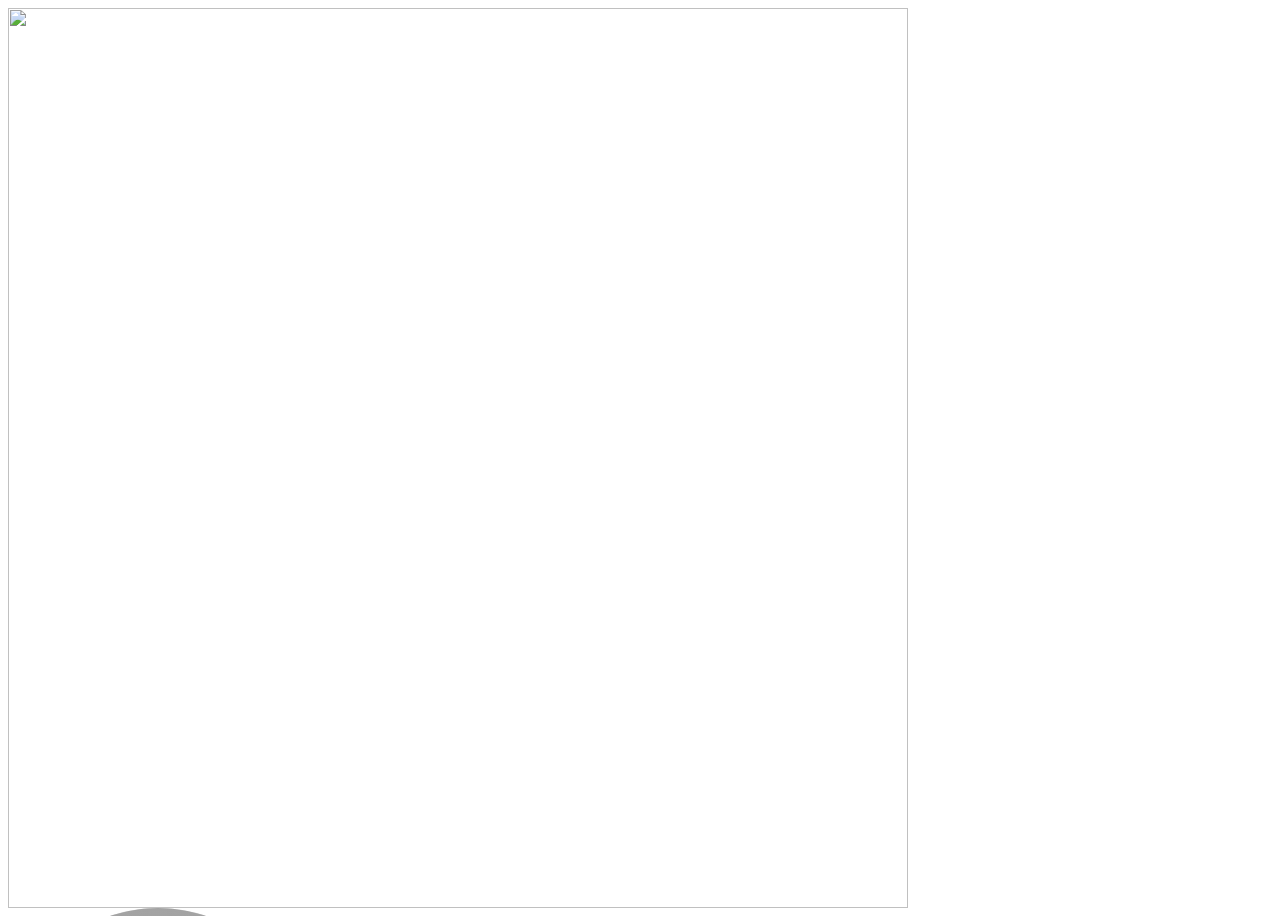
==== app/test/test.html @ 3030bae6 "test files created" ====
<html lang="en">
<head>
    <meta charset="UTF-8">
    <meta name="viewport" content="width=device-width, initial-scale=1.0">
    <title>Document</title>
    <link  type="text/css" rel="stylesheet" href="test.css">
</head>
<body>
    
    <!-- <img src="https://cdn.pixabay.com/photo/2015/04/23/22/00/tree-736885_1280.jpg" alt=""> -->
    <img src="https://i.pinimg.com/originals/31/60/3b/31603b65a897a6f9e999e496d34cf62a.gif" style="height: 100vh;" alt="">
    
    <!-- <div class="mouseModal">
        <div class="wheelNose"></div>
        
        <div class="wheelContainer">
            <div class="wheelBorder"></div>
            
            <div class="wheelPiece">
                
                <div class="wheelContent"></div>
            
            </div>
        </div>

    </div> -->

    

</body>
<script src = 'test.js'></script>
</html>
---- app/test/test.css ----
.mouseModal * {
    margin: 0;
    padding: 0;
}

.mouseModal {
    position: fixed;
    z-index: 9999;

    display: flex;
    justify-content: center;
    align-items: center;

    /* width: 400px; */
    /* width: 200px; */
    aspect-ratio: 1/1;
    /* overflow: hidden; */

    border-radius: 100%;
    
    background: radial-gradient(#00000070, #7c7c7c70);
    backdrop-filter: blur(7px);
    /* background-color: antiquewhite; */

}

/* the button on the front of the  */
.mouseModal .wheelNose{
    z-index: 9999;
    width: 25%;
    aspect-ratio: 1/1;

    position: absolute;

    background-color: #8a8a8a9b;
    /* background-color: #00000082; */
    background: radial-gradient(#3b3b3ba9, #0000003f);

    border-radius:100%;
}

.mouseModal .wheelContainer{
    width: 100%;
    aspect-ratio: 1/1;
    position: absolute;
    display: flex;
    justify-content: center;
    align-items: center;
}

/* css for a slice of the mouse modal wheel */
.mouseModal .wheelContainer .wheelPiece{
    position: absolute;
    
    width: 100%;
    aspect-ratio: 1/1;
    
    /* radial gradient */
    /* background: radial-gradient(#00000000, #7c7c7cc0); */
    background: radial-gradient(#00000000, rgba(147, 147, 147, 0.753));
    /* background: radial-gradient(#00000000, rgba(254, 254, 254, 0.753)); */

    overflow: hidden;
    
    border-radius:100%; 

    clip-path: polygon(-50% 50%, 50% 50%, 50% -50%);
}

.mouseModal .wheelContainer .wheelBorder{
    position: absolute;
    width: 107%;
    aspect-ratio: 1/1;
    
    border-radius:100%;
    clip-path: polygon(-50% 50%, 50% 50%, 50% -50%);
    
    background: radial-gradient(transparent 68%, #8439c79a 68%);
    /* background-color: black; */
    
}

.mouseModal .wheelContainer .wheelPiece .wheelContent{
    width: 40%;

    /* bottom: 10%;
    right: 10%; */

    aspect-ratio: 1/1;
    position: absolute;
    border: 1px solid black;
    border-radius:100%;
    /* clip-path: polygon(-50% 50%, 50% 50%, 50% -50%); */
    /* border-top-left-radius: 100%; */
    /* rotate: 45deg; */

}
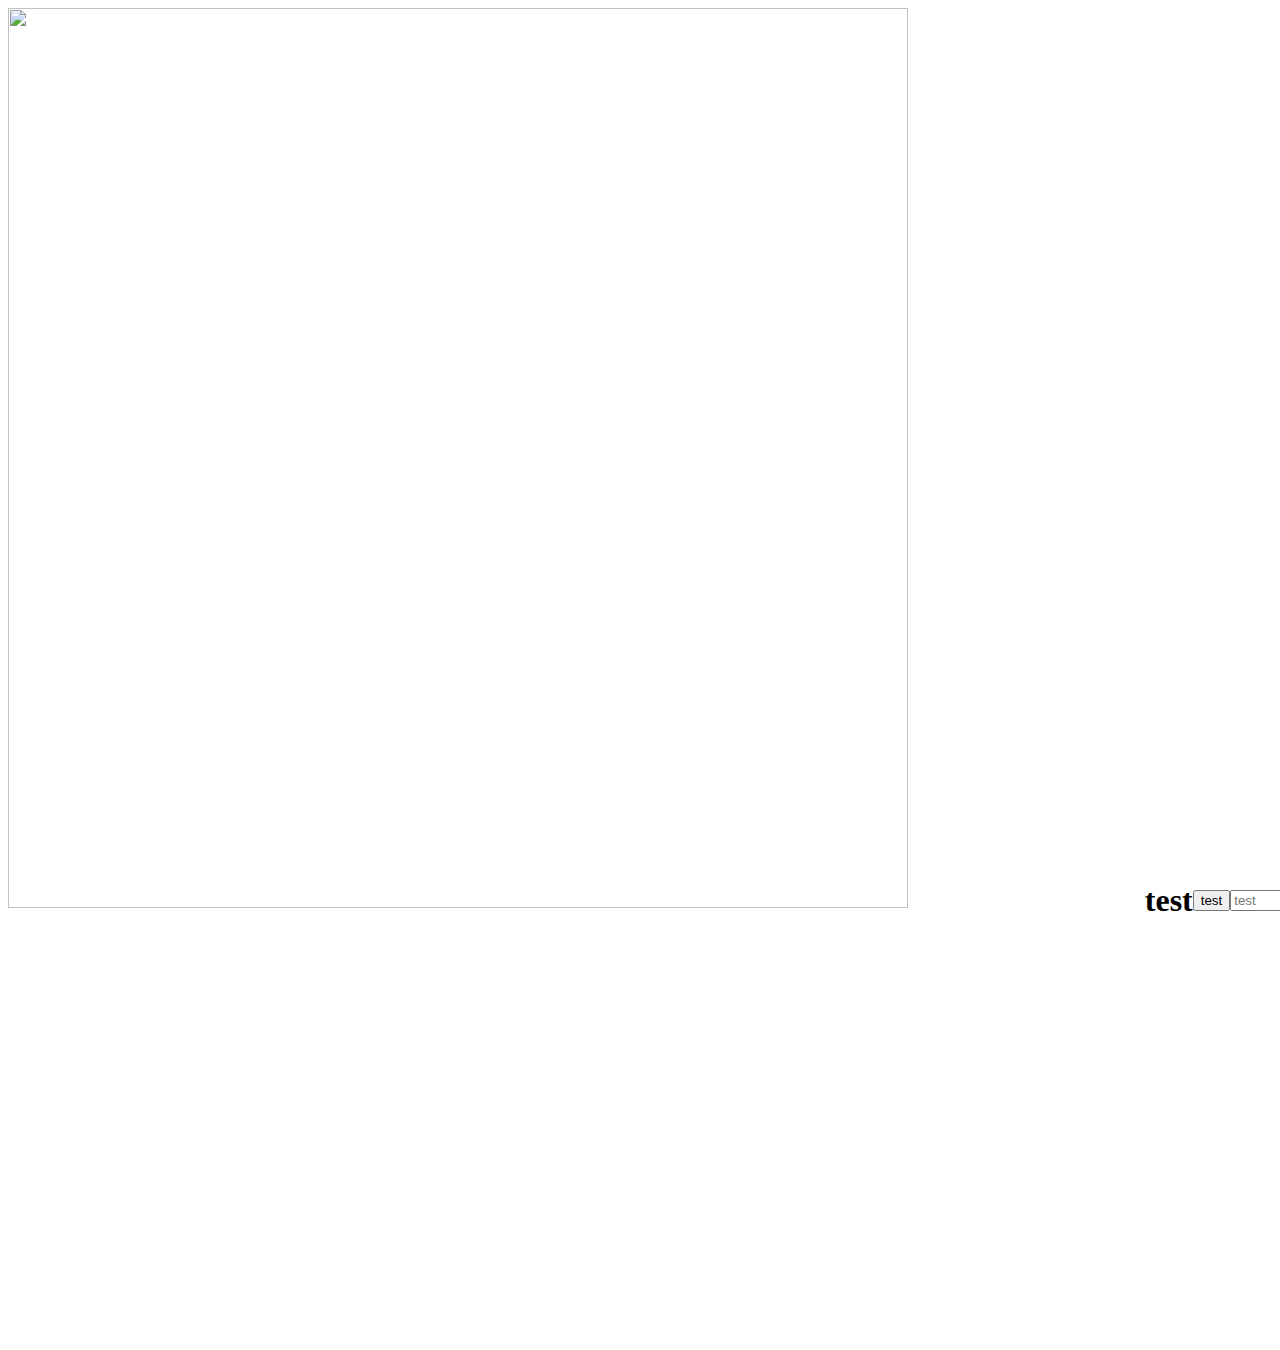
==== commit 3f52f6a4: "adding trigger events" ====
--- a/app/test/test.html
+++ b/app/test/test.html
@@ -9,6 +9,14 @@
     
     <!-- <img src="https://cdn.pixabay.com/photo/2015/04/23/22/00/tree-736885_1280.jpg" alt=""> -->
     <img src="https://i.pinimg.com/originals/31/60/3b/31603b65a897a6f9e999e496d34cf62a.gif" style="height: 100vh;" alt="">
+    
+    <!-- test a button being clicked -->
+    <div class="testers" style = "display: flex; justify-content:center; align-items:center; position:absolute; top: 50%; left:50%; height: 100vh; width: 100vw;">
+        <h1>test</h1>
+        <button id="testButton" onclick="console.log(1)">test</button>
+        <input type="text" id="testInput" placeholder="test">
+    </div>
+
     
     <!-- <div class="mouseModal">
         <div class="wheelNose"></div>
--- a/app/test/test.css
+++ b/app/test/test.css
@@ -11,6 +11,9 @@
     display: flex;
     justify-content: center;
     align-items: center;
+
+    top: -1000px;
+    left: -1000px;
 
     /* width: 400px; */
     /* width: 200px; */
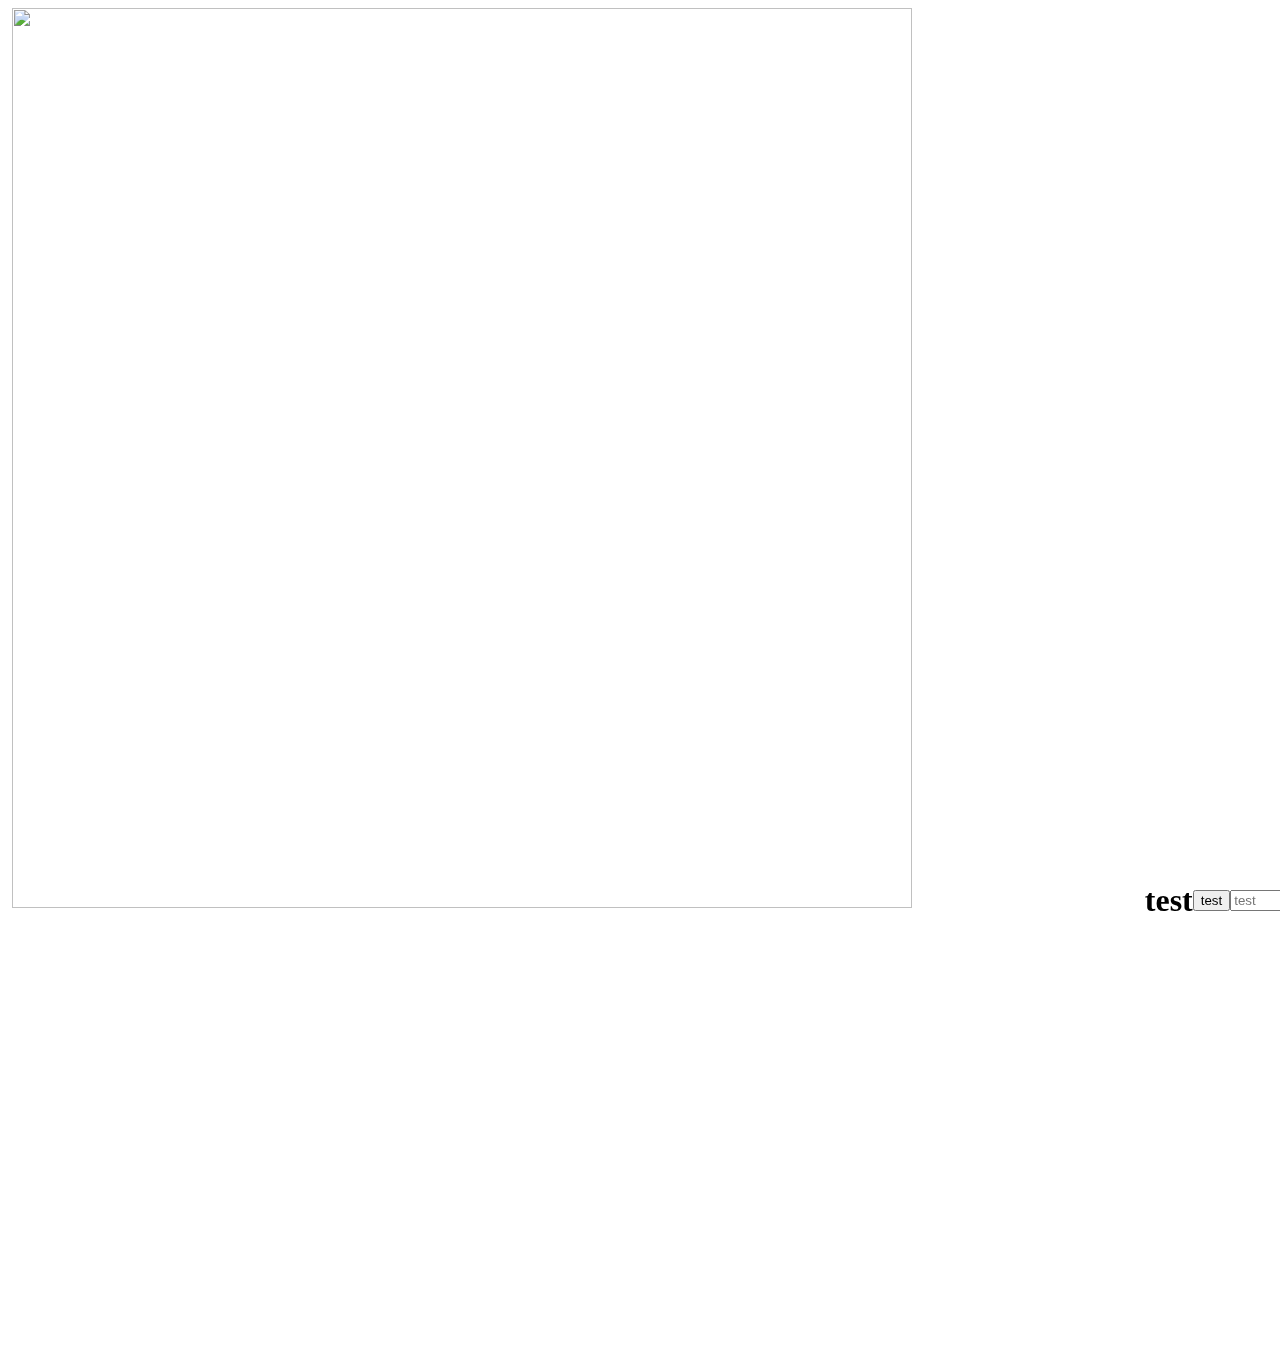
==== commit 1b6e8b99: "styling changes" ====
--- a/app/test/test.html
+++ b/app/test/test.html
@@ -7,8 +7,9 @@
 </head>
 <body>
     
-    <!-- <img src="https://cdn.pixabay.com/photo/2015/04/23/22/00/tree-736885_1280.jpg" alt=""> -->
-    <img src="https://i.pinimg.com/originals/31/60/3b/31603b65a897a6f9e999e496d34cf62a.gif" style="height: 100vh;" alt="">
+    <img src="https://cdn.pixabay.com/photo/2015/04/23/22/00/tree-736885_1280.jpg" alt="">
+    <!-- <img src="https://i.pinimg.com/originals/31/60/3b/31603b65a897a6f9e999e496d34cf62a.gif" style="height: 100vh;" alt=""> -->
+    <img src="https://i.pinimg.com/originals/44/90/f3/4490f3175a9f7b41161dd1aed6be0e41.gif" style = "height:100vh" alt="">
     
     <!-- test a button being clicked -->
     <div class="testers" style = "display: flex; justify-content:center; align-items:center; position:absolute; top: 50%; left:50%; height: 100vh; width: 100vw;">
@@ -16,6 +17,7 @@
         <button id="testButton" onclick="console.log(1)">test</button>
         <input type="text" id="testInput" placeholder="test">
     </div>
+
 
     
     <!-- <div class="mouseModal">
--- a/app/test/test.css
+++ b/app/test/test.css
@@ -12,6 +12,7 @@
     justify-content: center;
     align-items: center;
 
+    /* starts off the screen */
     top: -1000px;
     left: -1000px;
 
@@ -23,7 +24,9 @@
     border-radius: 100%;
     
     background: radial-gradient(#00000070, #7c7c7c70);
+    /* background: radial-gradient(#7c7c7c70, transparent); */
     backdrop-filter: blur(7px);
+    /* backdrop-filter: invert(70%) blur(7px); */
     /* background-color: antiquewhite; */
 
 }
@@ -62,13 +65,13 @@
     /* radial gradient */
     /* background: radial-gradient(#00000000, #7c7c7cc0); */
     background: radial-gradient(#00000000, rgba(147, 147, 147, 0.753));
-    /* background: radial-gradient(#00000000, rgba(254, 254, 254, 0.753)); */
+    /* background: radial-gradient(rgba(254, 254, 254, 0.753), transparent); */
 
     overflow: hidden;
     
     border-radius:100%; 
 
-    clip-path: polygon(-50% 50%, 50% 50%, 50% -50%);
+    /* clip-path: polygon(-50% 50%, 50% 50%, 50% -50%); */
 }
 
 .mouseModal .wheelContainer .wheelBorder{
@@ -77,10 +80,12 @@
     aspect-ratio: 1/1;
     
     border-radius:100%;
-    clip-path: polygon(-50% 50%, 50% 50%, 50% -50%);
+    /* clip-path: polygon(-50% 50%, 50% 50%, 50% -50%); */
     
     background: radial-gradient(transparent 68%, #8439c79a 68%);
-    /* background-color: black; */
+    background: radial-gradient(transparent 68%, #50b1a4c4 68%);
+    
+    /* background: radial-gradient(transparent 68%, #757575 68%); */
     
 }
 
@@ -92,7 +97,7 @@
 
     aspect-ratio: 1/1;
     position: absolute;
-    border: 1px solid black;
+    /* border: 1px solid black; */
     border-radius:100%;
     /* clip-path: polygon(-50% 50%, 50% 50%, 50% -50%); */
     /* border-top-left-radius: 100%; */
